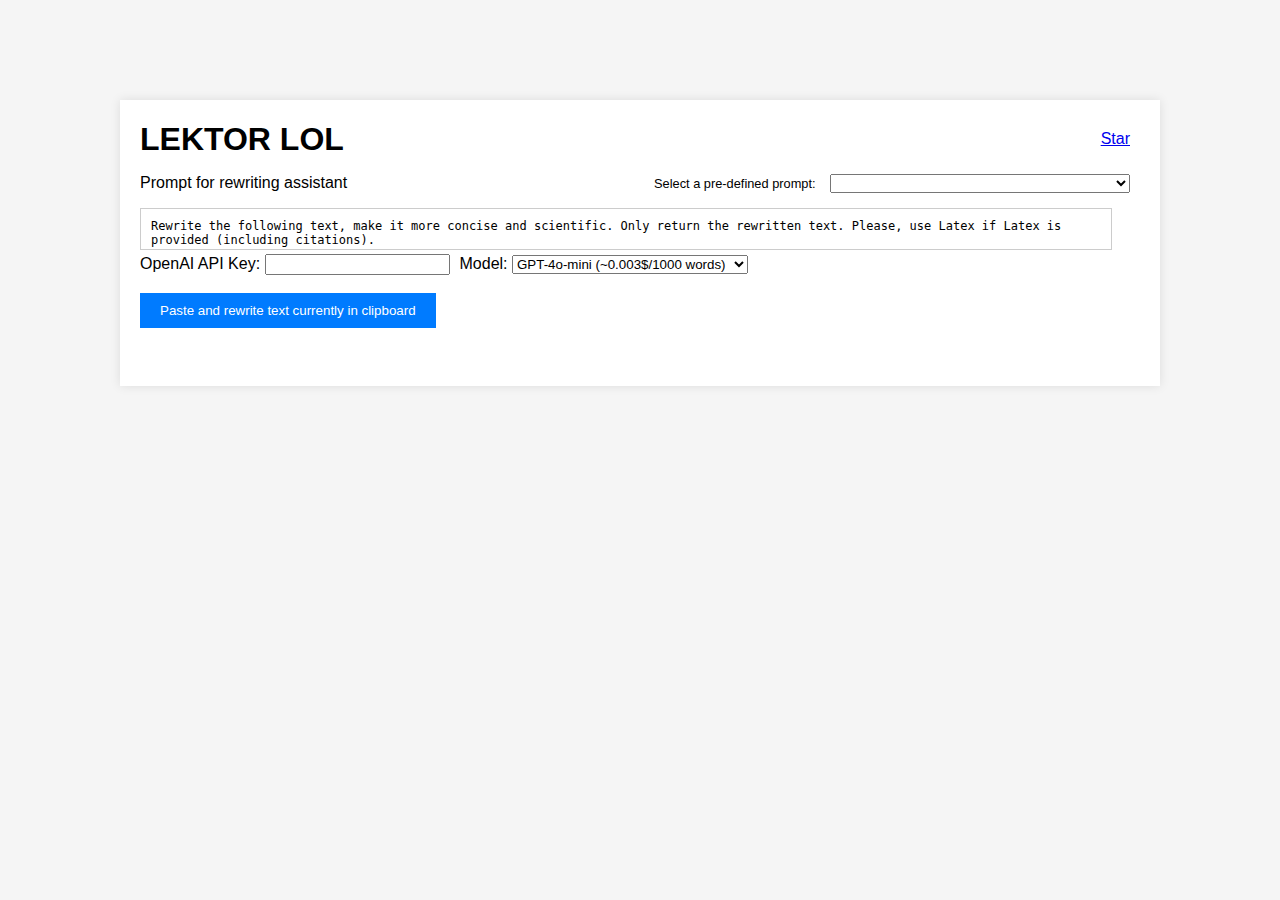
==== index.html @ f8613e9c "remove comment toggle" ====
<!DOCTYPE html>
<html lang="en">
<head>
    <meta charset="UTF-8">
    <meta name="viewport" content="width=device-width, initial-scale=1.0">
    <title>LEKTOR LOL</title>
    <link rel="stylesheet" href="styles.css">
    <script async defer src="https://buttons.github.io/buttons.js"></script>
</head>
<body>
    <div id="loading" class="spinner"></div>
    <div class="container">
        <div class="header">
            <h1>LEKTOR LOL</h1>
            <div id="right-header">
            <!-- <div class="toggle-container">
                <label class="switch">
                    <input type="checkbox" id="commentToggle" checked>
                    <span class="slider round"></span>
                </label>
                <span class="toggle-label">Generate change summaries</span>
            </div> -->
            <a class="github-button" href="https://github.com/lektor-lol/lektor-lol.github.io" data-color-scheme="no-preference: light; light: light_high_contrast; dark: light_high_contrast;" data-icon="octicon-star" data-size="large" aria-label="Star lektor-lol/lektor-lol.github.io on GitHub">Star</a>
            </div>
        </div>
        <div class="header">
            <p>Prompt for rewriting assistant </p>
            <div class="toggle-container">
                <label for="predefined-prompts" style="margin-right: 10px; font-size: 0.8em;">Select a pre-defined prompt:</label>
                <select id="predefined-prompts" style="width: 300px; white-space: normal;">
                <option></option>
                <option>Rewrite the following text to make it more concise and scientific. Only return the rewritten text. Please, use Latex if Latex is provided (including citations).</option>
                <option>Please, write the following in a more idiomatic way, while retaining the tone the text.</option>
                <option>Please, rewrite this letter to make it more formal.</option>
                <option>Please, rewrite this letter to make it warmer and more compassionate.</option>
                </select>
            </div>
        </div>
        <textarea id="prompt" class="save-as-cookie">Rewrite the following text, make it more concise and scientific. Only return the rewritten text. Please, use Latex if Latex is provided (including citations).</textarea>
        <br>
        <div style="display: flex; align-items: center;">
            <label for="api-key" style="margin-right: 10px;">OpenAI API Key: <input id="api-key" class="save-as-cookie"/></label>
            <label for="model" style="margin-right: 10px;">Model: 
                <select id="model" class="save-as-cookie">
                    <option value="gpt-4o-mini">GPT-4o-mini (~0.003$/1000 words)</option>
                    <option value="gpt-3.5-turbo">GPT-3.5 Turbo (~0.01$/1000 words)</option>
                    <option value="gpt-4o">GPT-4o (~0.10$/1000 words)</option>
                    <option value="gpt-4-turbo">GPT-4-turbo (~0.20$/1000 words)</option>
                    <!-- Add more options as needed -->
                </select>
            </label>
        </div>
        <br>
        <button id="rewriteText" class="button">Paste and rewrite text currently in clipboard</button>
        <div id="result"></div>
        <br>
        <div id="price" style="font-size: 0.8em; color: #888;"></div>
    </div>
    <div id="copy-all-text-button-tooltip"></div>
    <button id="copy-all-text-button" class="floating-button">Copy All Text</button>
    <script src="diff_match_patch.js"></script>
    <script src="script.js"></script>
</body>
</html>
---- styles.css ----
body {
    font-family: Arial, sans-serif;
    background-color: #f5f5f5;
    display: flex;
    justify-content: center;
    margin: 0;
}

.container {
    /* display: flex;
    flex-direction: column; */
    margin-top: 100px;
    position: relative;
    background: white;
    padding: 20px;
    box-shadow: 0 0 10px rgba(0, 0, 0, 0.1);
    max-width: 1000px;
    width: 100%;
}

h1, h2 {
    margin-top: 0;
}

.header {
    display: flex;
    justify-content: space-between;
    align-items: center;
}

.header h1 {
    margin: 0;
}

#right-header {
    display: flex;
    align-items: center;
    margin: 10px;
}

.github-button {
    margin-left: 10px;
}

.toggle-container {
    margin: 10px;
}

textarea {
    width: 95%;
    height: 100px;
    padding: 10px;
    margin: 0 auto;
    border: 1px solid #ccc;
    resize: none;
    font-size: 12px;
}

#prompt {
    height: 20px;
}

button {
    cursor: pointer;
}


.button {
    padding: 10px 20px;
    border: none;
    background-color: #007bff;
    color: white;
}

.button:hover {
    background-color: #0056b3;
}

#result {
    margin-top: 20px;
    line-height: 1.5;
    line-height: 2;
    margin-right: 10%;
}

.filled-result {
    background-color: #f0f0f0;
    border: 1px solid #ccc;
    display: flex;
    justify-content: center;
    align-items: center;
    margin: 10px auto;
}

.diff-part {
    padding: 0; /* Remove padding */
    transition: opacity 0.2s, color 0.2s;
    margin: 0;
}
  


.diff-part del,
.diff-part ins {
    padding: 0; /* Remove padding */
    margin: 0; /* Remove margin */
}

.diff-part button {
    padding: 5px;
}

.accept-btn {
    background-color: green;
    color: white;
}

.reject-btn {
    background-color: red;
    color: white;
}

#loading {
    display: none;
    position: absolute;
    top: 3%;
    left: 90%;
    transform: translate(-50%, -50%);
    /* grayed out background */
    /* background-color: rgba(0, 0, 0, 0.5); */
    color: white;
    padding: 20px;
    z-index: 1000;
  }

.spinner {
    width: 5px;
    height: 5px;
    border: 5px solid #f3f3f3;
    border-top: 5px solid #3498db;
    border-radius: 50%;
    animation: spin 1s linear infinite;
    display: none;
}

@keyframes spin {
    0% { transform: rotate(0deg); }
    100% { transform: rotate(360deg); }
}

del {
    color: #f69a9a; /* Light red font color */
    /* text-decoration: none; Remove strikethrough */
}

ins {
    color: #49c549; /* Light green font color */
    text-decoration: none;
}

.fade-out {
    opacity: 0;
    transition: opacity 0.5s ease; /* Ensure smooth fading transition */
}

.black-font {
    color: black;
    transition: color 0.5s ease; /* Smooth transition for color change */
}

.edit-area {
    position: relative;
}

.edit-area .hover-buttons {
    position: absolute;
    bottom: 100%;
    left: 50%;
    font-size: 5px;
    transform: translateX(-50%);
    /* background-color: white;
    border: 1px solid #ccc;
    padding: 2px; */
    background-color: rgba(255, 255, 255, 0.); /* Set background color to white with 50% opacity for translucency */
    display: flex; /* Set display to flex to enable flexbox layout */
    align-items: center; /* Align items vertically in the center */
    justify-content: center; /* Center the items horizontally */
    opacity: 0.2; /* Set initial opacity to make buttons translucent */
    transition: opacity 0.1s; /* Smooth transition for opacity changes */
    box-shadow: none;
}


.hover-buttons .diff-button {
    background-color: transparent;
    font-size: 10px;
    box-shadow: none;
    border: none;
    padding: 0;
    margin: 0;
}

.edit-area:hover .hover-buttons {
    opacity: 1; /* Full opacity when hover-container is hovered */
}

.redo-button {
    position: absolute;
    bottom: 100%;
    left: 50%;
    transform: translateX(-50%);
    opacity: 0.2;
    transition: opacity 0.1s;
}


.redo-button:hover {
    opacity: 1;
}



.sentence-area {
    position: relative;
    overflow: visible; /* Allow the comment box to overflow the sentence area */
}

.sentence-area .comment-box {
    transform: translateX(0%); /* Remove the translation to keep it within view */
    transition: opacity 0.1s;
    background-color: #ddd; /* Set background color to grey */
    padding: 10px; /* Add padding to the comment text */
}

.comment-box .comment-text {
    font-size: 0.8em; /* Set the font size to small text */
    max-width: 100%; /* Ensure the comment text does not exceed the container width */
    word-wrap: break-word; /* Break long words to fit within the container */
}

.hover-highlight {
    background-color: #f0f0f0;
    transition: background-color 0.3s ease;
}


[contenteditable="true"] {
    outline: none;
}
[contenteditable="true"]:focus {
    border-bottom: 1px dashed #ccc;
}

#copy-all-text-button {
    position: fixed;
    bottom: 20px;
    left: 50%;
    transform: translateX(-50%);
    padding: 10px 20px;
    background-color: #007bff;
    color: white;
    border: none;
    cursor: pointer;
    transition: opacity 0.3s, background-color 0.3s, visibility 0.3s;
    z-index: 1002;
    visibility: hidden;
}

#copy-all-text-button-tooltip {
    position: fixed;
    bottom: 70px; /* Adjust this value to position the tooltip above the button */
    left: 50%;
    transform: translateX(-50%);
    width: auto;
    max-width: 80%;
    background-color: #333;
    color: white;
    padding: 5px 10px;
    border-radius: 3px;
    font-size: 12px;
    opacity: 0;
    transition: opacity 0.3s;
    pointer-events: none;
    text-align: center;
    box-sizing: border-box;
    z-index: 1001;
}
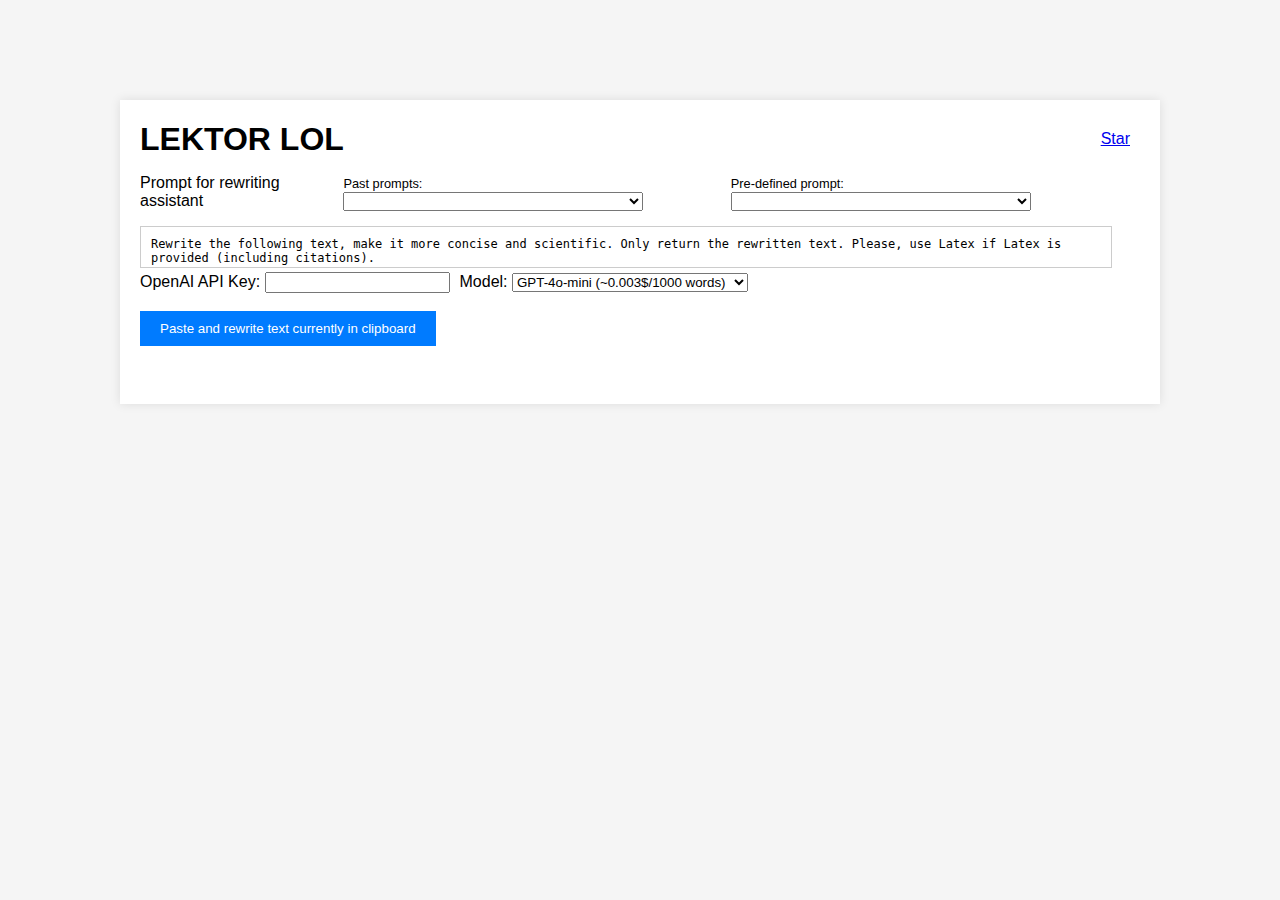
==== commit 0f5dd4f0: "save past prompts" ====
--- a/index.html
+++ b/index.html
@@ -26,7 +26,13 @@
         <div class="header">
             <p>Prompt for rewriting assistant </p>
             <div class="toggle-container">
-                <label for="predefined-prompts" style="margin-right: 10px; font-size: 0.8em;">Select a pre-defined prompt:</label>
+                <label for="past-prompts" style="margin-right: 10px; font-size: 0.8em;">Past prompts:</label>
+                <select id="past-prompts" style="width: 300px; white-space: normal;">
+                <option></option>
+                </select>
+                </div>
+                <div class="toggle-container">
+                <label for="predefined-prompts" style="margin-right: 10px; font-size: 0.8em;">Pre-defined prompt:</label>
                 <select id="predefined-prompts" style="width: 300px; white-space: normal;">
                 <option></option>
                 <option>Rewrite the following text to make it more concise and scientific. Only return the rewritten text. Please, use Latex if Latex is provided (including citations).</option>
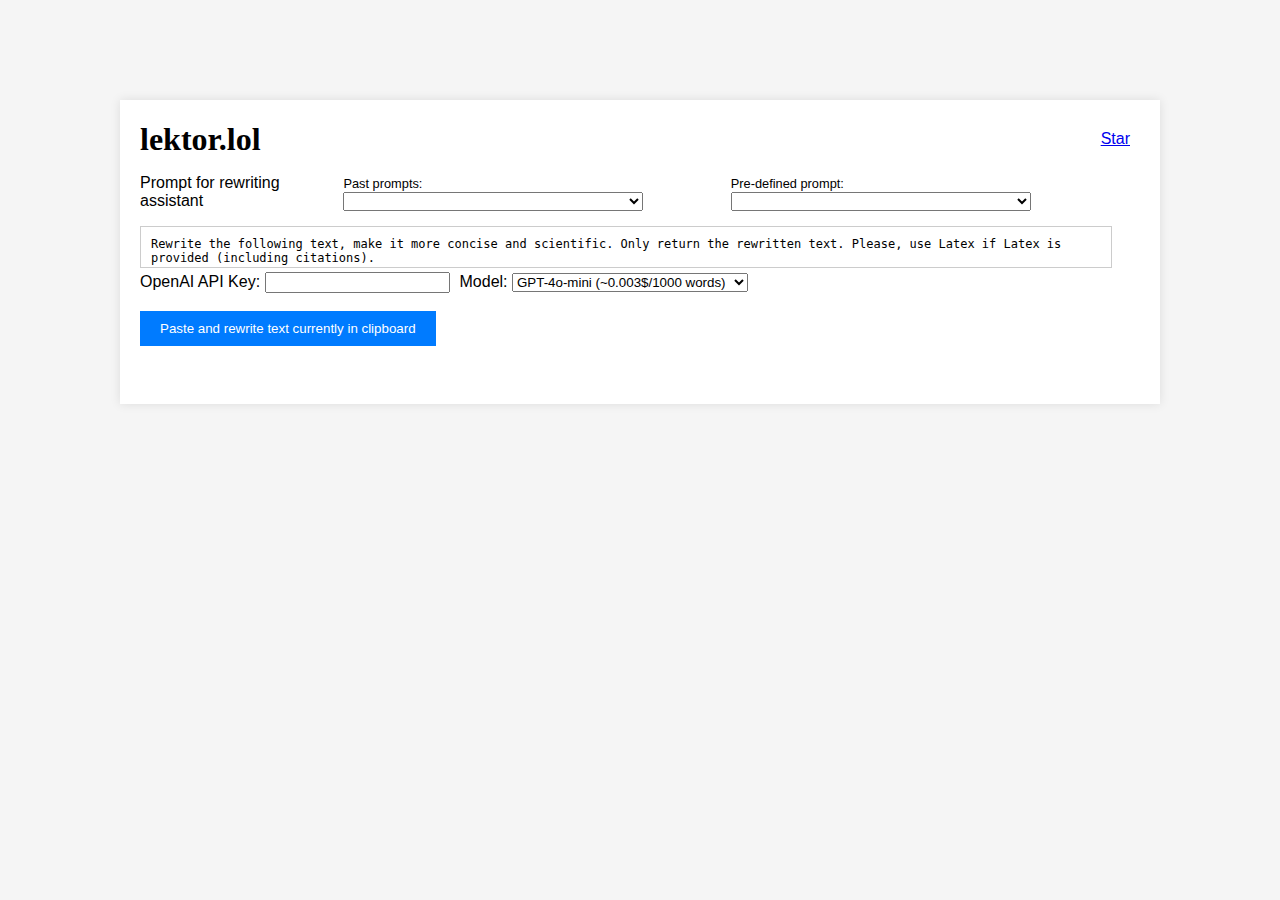
==== commit 7950161e: "title to be in comic sans" ====
--- a/index.html
+++ b/index.html
@@ -3,7 +3,7 @@
 <head>
     <meta charset="UTF-8">
     <meta name="viewport" content="width=device-width, initial-scale=1.0">
-    <title>LEKTOR LOL</title>
+    <title>lektor.lol</title>
     <link rel="stylesheet" href="styles.css">
     <script async defer src="https://buttons.github.io/buttons.js"></script>
 </head>
@@ -11,7 +11,7 @@
     <div id="loading" class="spinner"></div>
     <div class="container">
         <div class="header">
-            <h1>LEKTOR LOL</h1>
+            <h1 style="font-family: 'Comic Sans MS', 'Comic Sans', cursive;">lektor.lol</h1>
             <div id="right-header">
             <!-- <div class="toggle-container">
                 <label class="switch">
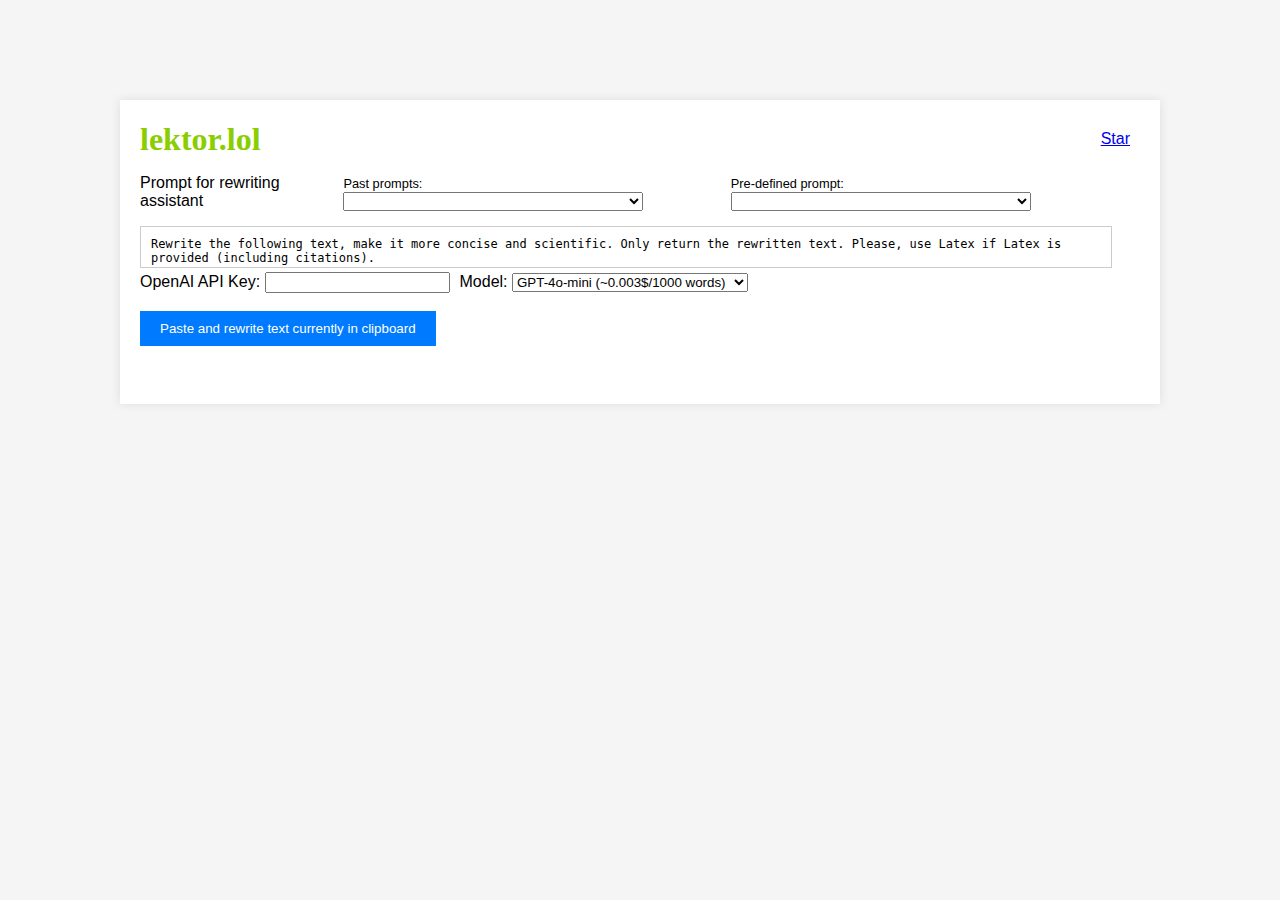
==== commit 9058aa9e: "fixed typo in prompt + new color for title" ====
--- a/index.html
+++ b/index.html
@@ -11,7 +11,7 @@
     <div id="loading" class="spinner"></div>
     <div class="container">
         <div class="header">
-            <h1 style="font-family: 'Comic Sans MS', 'Comic Sans', cursive;">lektor.lol</h1>
+            <h1 style="font-family: 'Comic Sans MS', 'Comic Sans', cursive; color: #8ACE00">lektor.lol</h1>
             <div id="right-header">
             <!-- <div class="toggle-container">
                 <label class="switch">
--- a/styles.css
+++ b/styles.css
@@ -185,7 +185,7 @@
     display: flex; /* Set display to flex to enable flexbox layout */
     align-items: center; /* Align items vertically in the center */
     justify-content: center; /* Center the items horizontally */
-    opacity: 0.2; /* Set initial opacity to make buttons translucent */
+    opacity: 0.3; /* Set initial opacity to make buttons translucent */
     transition: opacity 0.1s; /* Smooth transition for opacity changes */
     box-shadow: none;
 }
@@ -209,7 +209,7 @@
     bottom: 100%;
     left: 50%;
     transform: translateX(-50%);
-    opacity: 0.2;
+    opacity: 0.3;
     transition: opacity 0.1s;
 }
 
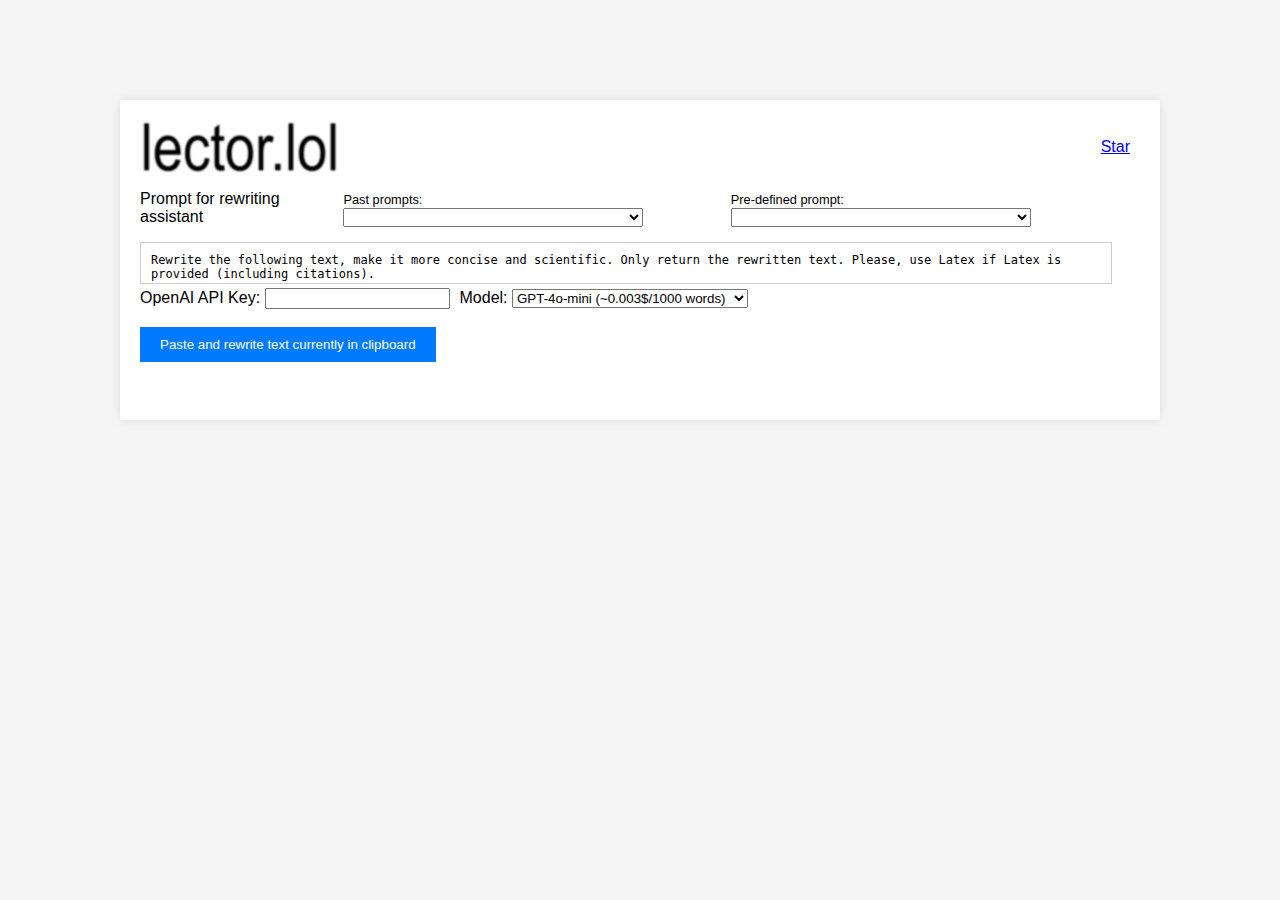
==== commit 577e6791: "charli celebration" ====
--- a/index.html
+++ b/index.html
@@ -11,7 +11,8 @@
     <div id="loading" class="spinner"></div>
     <div class="container">
         <div class="header">
-            <h1 style="font-family: 'Comic Sans MS', 'Comic Sans', cursive; color: #8ACE00">lektor.lol</h1>
+            <!-- <h1 style="font-family: 'Comic Sans MS', 'Comic Sans', cursive; color: #8ACE00">lektor.lol</h1> -->
+            <img src="lector_lol_stylized.png" alt="Lektor.lol Logo" style="max-width: 200px; height: auto;">
             <div id="right-header">
             <!-- <div class="toggle-container">
                 <label class="switch">
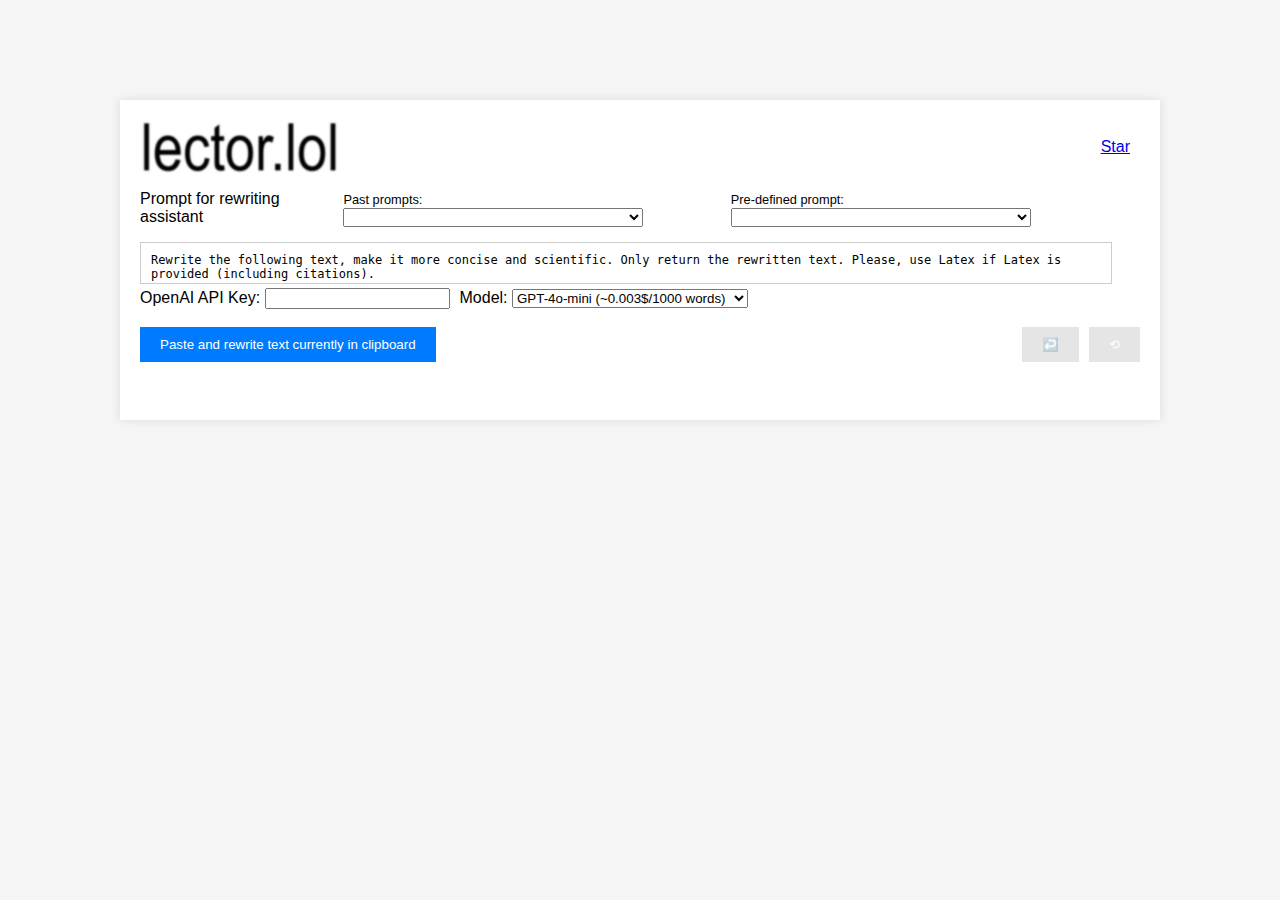
==== commit 28a6d073: "add undo/redo functionality" ====
--- a/index.html
+++ b/index.html
@@ -58,14 +58,22 @@
             </label>
         </div>
         <br>
-        <button id="rewriteText" class="button">Paste and rewrite text currently in clipboard</button>
-        <div id="result"></div>
+        <div style="display: flex; justify-content: space-between; align-items: center;">
+            <button id="rewriteText" class="button">Paste and rewrite text currently in clipboard</button>
+            <div style="display: flex;">
+                <button disabled id="undoLastChange" class="disabled-button">↩️</button>
+                <button disabled id="redoLastUndo" class="disabled-button" style="margin-left: 10px;">⟲️</button>
+            </div>
+        </div>
+        <div id="result">
+        </div>
         <br>
         <div id="price" style="font-size: 0.8em; color: #888;"></div>
     </div>
     <div id="copy-all-text-button-tooltip"></div>
     <button id="copy-all-text-button" class="floating-button">Copy All Text</button>
+
     <script src="diff_match_patch.js"></script>
-    <script src="script.js"></script>
+    <script type="module" src="script.js"></script>
 </body>
 </html>
--- a/styles.css
+++ b/styles.css
@@ -76,6 +76,15 @@
     background-color: #0056b3;
 }
 
+.disabled-button {
+    opacity: 0.5;
+    background-color: #ccc;
+    color: white;
+    border: none;
+    padding: 10px 20px;
+    cursor: default !important;
+}
+
 #result {
     margin-top: 20px;
     line-height: 1.5;
@@ -97,8 +106,14 @@
     transition: opacity 0.2s, color 0.2s;
     margin: 0;
 }
-  
-
+ 
+.unchanged-text {
+    user-select: text;
+    -webkit-user-select: text;
+    -moz-user-select: text;
+    -ms-user-select: text;
+    cursor: text;
+}
 
 .diff-part del,
 .diff-part ins {
@@ -198,6 +213,11 @@
     border: none;
     padding: 0;
     margin: 0;
+    user-select: none;
+    -webkit-user-select: none;
+    -moz-user-select: none;
+    -ms-user-select: none;
+    pointer-events: auto;
 }
 
 .edit-area:hover .hover-buttons {
@@ -218,6 +238,10 @@
     opacity: 1;
 }
 
+.undo-not-possible {
+    opacity: 0.5;
+}
+
 
 
 .sentence-area {
@@ -230,6 +254,7 @@
     transition: opacity 0.1s;
     background-color: #ddd; /* Set background color to grey */
     padding: 10px; /* Add padding to the comment text */
+    user-select: none;
 }
 
 .comment-box .comment-text {
@@ -284,4 +309,12 @@
     text-align: center;
     box-sizing: border-box;
     z-index: 1001;
+}
+
+del {
+    user-select: none;
+}
+
+ins {
+    user-select: text;
 }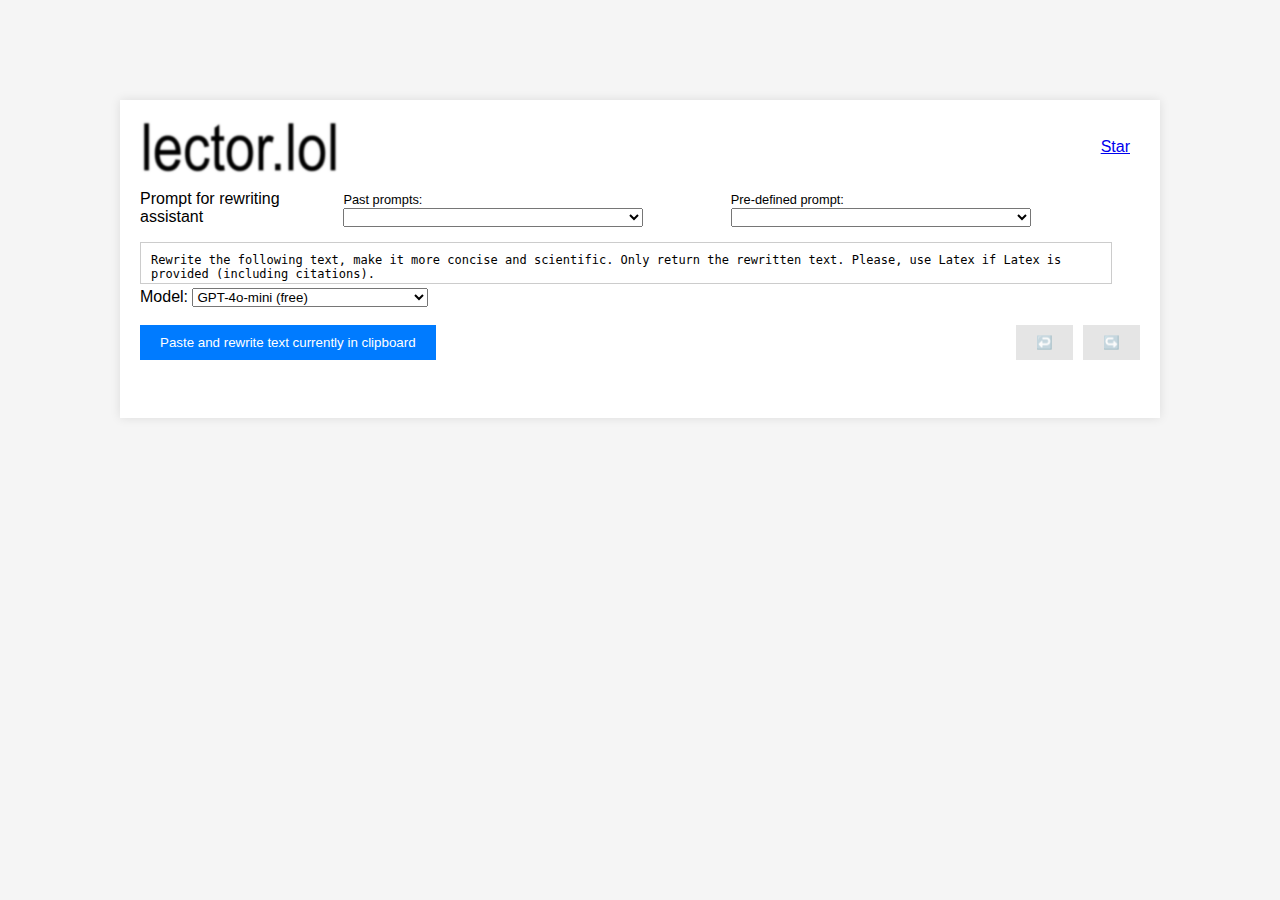
==== commit a4f6754b: "free gpt-4o mini" ====
--- a/index.html
+++ b/index.html
@@ -46,23 +46,23 @@
         <textarea id="prompt" class="save-as-cookie">Rewrite the following text, make it more concise and scientific. Only return the rewritten text. Please, use Latex if Latex is provided (including citations).</textarea>
         <br>
         <div style="display: flex; align-items: center;">
-            <label for="api-key" style="margin-right: 10px;">OpenAI API Key: <input id="api-key" class="save-as-cookie"/></label>
             <label for="model" style="margin-right: 10px;">Model: 
                 <select id="model" class="save-as-cookie">
-                    <option value="gpt-4o-mini">GPT-4o-mini (~0.003$/1000 words)</option>
+                    <option value="gpt-4o-mini" selected>GPT-4o-mini (free)</option>
                     <option value="gpt-3.5-turbo">GPT-3.5 Turbo (~0.01$/1000 words)</option>
                     <option value="gpt-4o">GPT-4o (~0.10$/1000 words)</option>
                     <option value="gpt-4-turbo">GPT-4-turbo (~0.20$/1000 words)</option>
                     <!-- Add more options as needed -->
                 </select>
             </label>
+            <label for="api-key" id="api-key-label" style="margin-right: 10px; display: none;">OpenAI API Key: <input id="api-key" class="save-as-cookie"/></label>
         </div>
         <br>
         <div style="display: flex; justify-content: space-between; align-items: center;">
             <button id="rewriteText" class="button">Paste and rewrite text currently in clipboard</button>
             <div style="display: flex;">
                 <button disabled id="undoLastChange" class="disabled-button">↩️</button>
-                <button disabled id="redoLastUndo" class="disabled-button" style="margin-left: 10px;">⟲️</button>
+                <button disabled id="redoLastUndo" class="disabled-button" style="margin-left: 10px;">️↪️</button>
             </div>
         </div>
         <div id="result">
--- a/styles.css
+++ b/styles.css
@@ -138,8 +138,8 @@
 #loading {
     display: none;
     position: absolute;
-    top: 3%;
-    left: 90%;
+    top: 50%;
+    left: 50%;
     transform: translate(-50%, -50%);
     /* grayed out background */
     /* background-color: rgba(0, 0, 0, 0.5); */
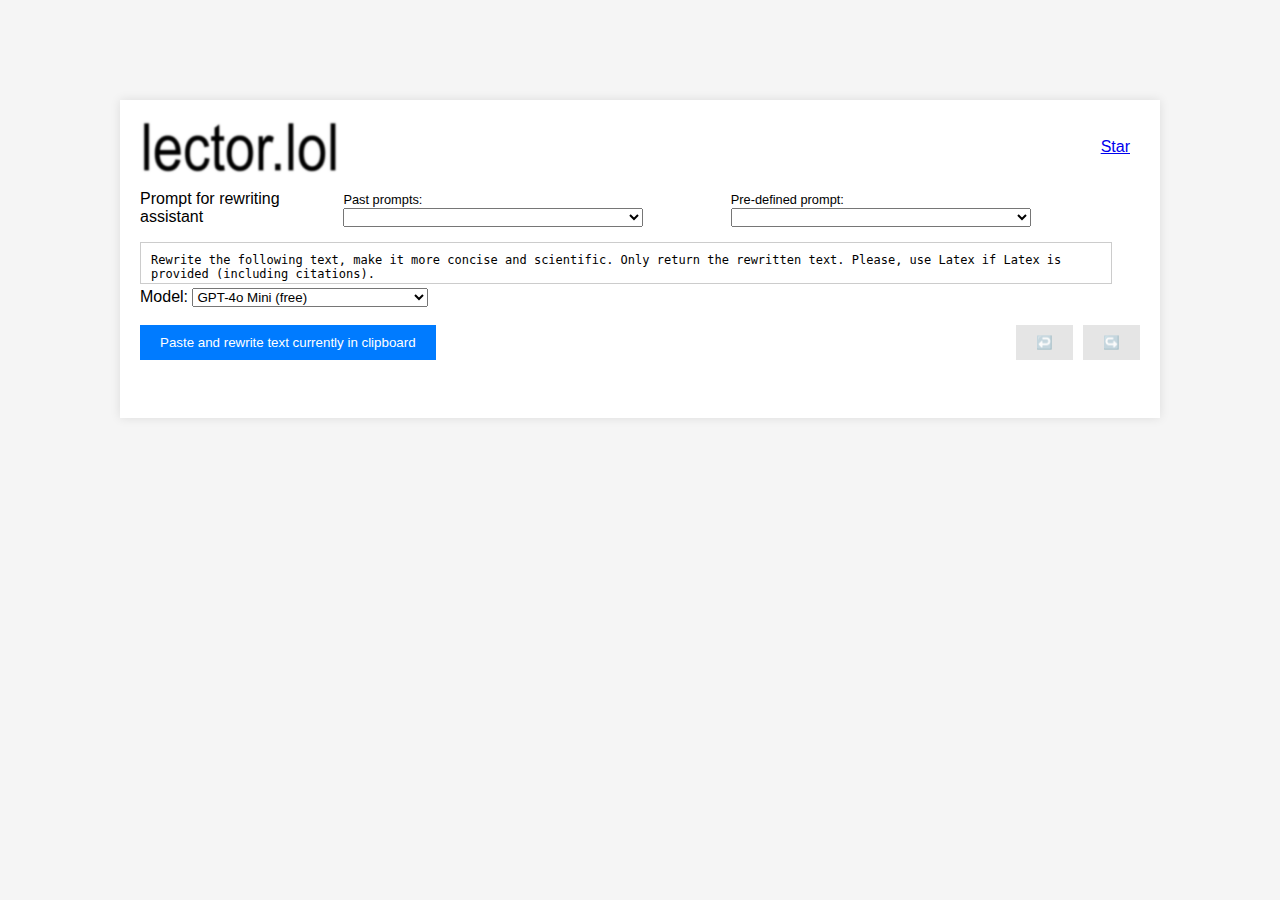
==== commit 46731757: "nicer model names" ====
--- a/index.html
+++ b/index.html
@@ -48,10 +48,10 @@
         <div style="display: flex; align-items: center;">
             <label for="model" style="margin-right: 10px;">Model: 
                 <select id="model" class="save-as-cookie">
-                    <option value="gpt-4o-mini" selected>GPT-4o-mini (free)</option>
+                    <option value="gpt-4o-mini" selected>GPT-4o Mini (free)</option>
                     <option value="gpt-3.5-turbo">GPT-3.5 Turbo (~0.01$/1000 words)</option>
                     <option value="gpt-4o">GPT-4o (~0.10$/1000 words)</option>
-                    <option value="gpt-4-turbo">GPT-4-turbo (~0.20$/1000 words)</option>
+                    <option value="gpt-4-turbo">GPT-4 Turbo (~0.20$/1000 words)</option>
                     <!-- Add more options as needed -->
                 </select>
             </label>
--- a/styles.css
+++ b/styles.css
@@ -317,4 +317,4 @@
 
 ins {
     user-select: text;
-}+}
